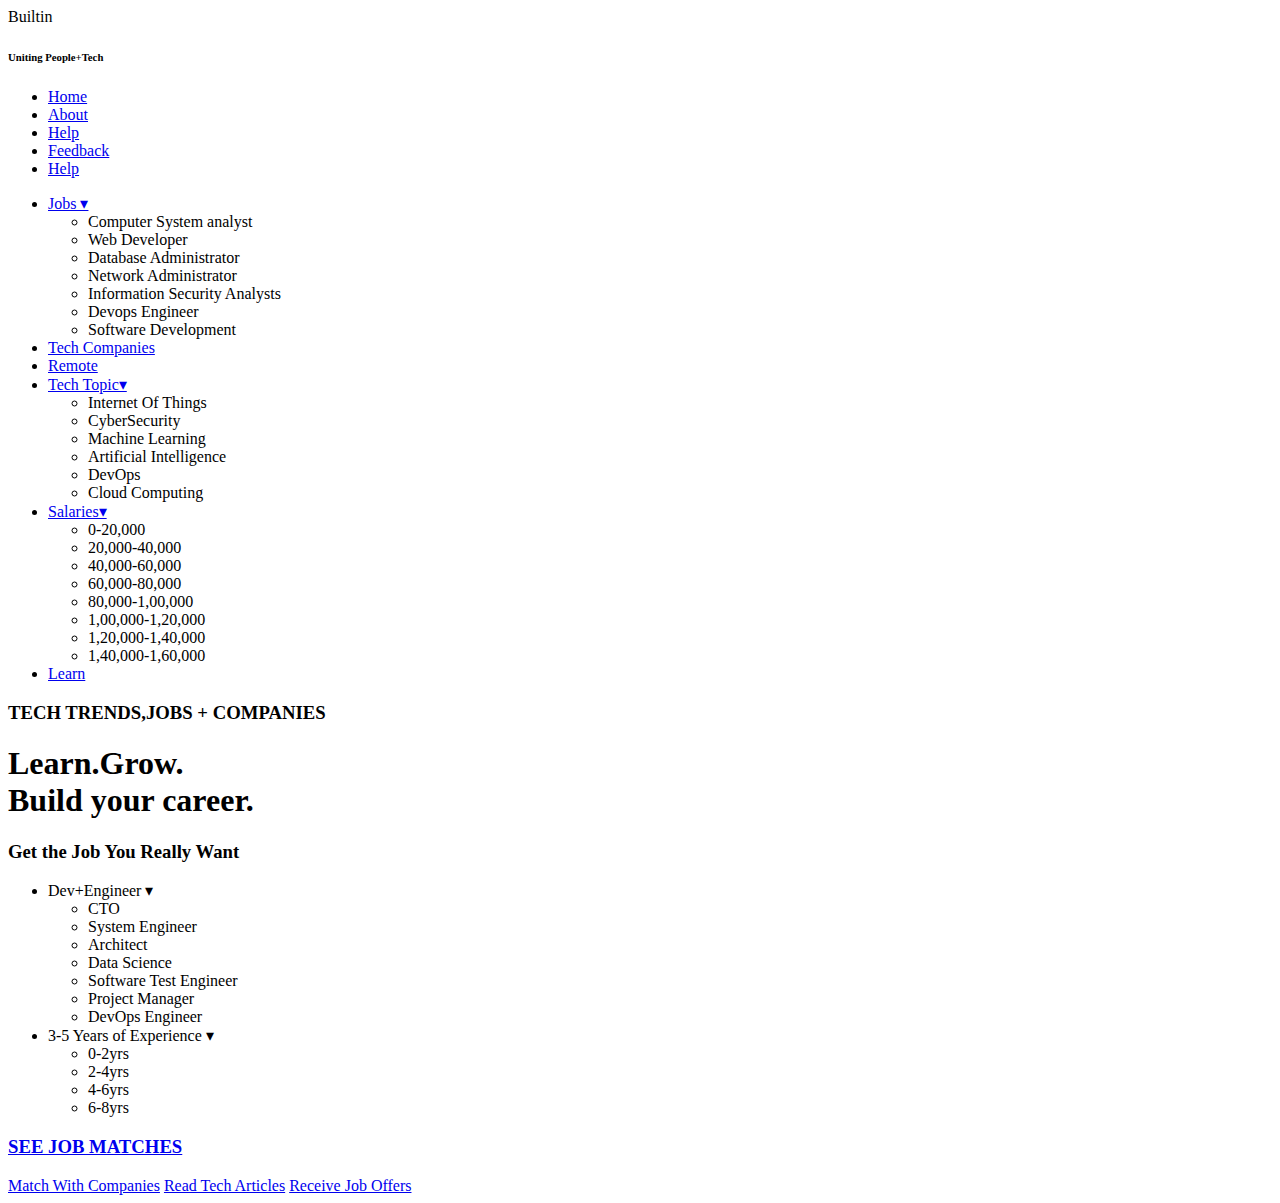
==== index.html @ 72d0566e "Add files via upload" ====
<!DOCTYPE html>
<html lang="en">
<head>
    <meta charset="UTF-8">
    <meta name="viewport" content="width=device-width, initial-scale=1.0">
    <title>Builtin</title>
    <link href="https://simran-nayak.github.io/My-UI-Projectr/" rel="stylesheet" href="header.css"/>
</head>
<body>
    <div>
    <header>
        <nav class="parent">
            <label class="child">Builtin &nbsp;<h6>Uniting People+Tech</h6></label>
              <ul>
                <li><a class="headera" href="#">Home</a></li>
                <li><a class="headera" href="#">About</a></li>
                <li><a class="headera" href="#">Help</a></li>
                <li><a class="headera" href="#">Feedback</a></li>
                <li><a class="headera" href="#">Help</a></li>
              </ul>
        </nav>
</div>
<div>
        <nav class="menubar">
            <ul>
                <li><a href="#">Jobs &#x25BE;</a>
                <div class="dropdown">
                    <ul>
                        <li>Computer System analyst</li>
                        <li>Web Developer</li>
                        <li>Database Administrator</li>
                        <li>Network Administrator</li>
                        <li>Information Security Analysts</li>
                        <li>Devops Engineer</li>
                        <li>Software Development</li>
                    </ul>
                </div> </li>
                <li><a href="#">Tech Companies</a> </li>
                <li><a href="#">Remote</a> </li>
                <li><a href="#">Tech Topic&#x25BE;</a> 
                <div id="tech-dropdown">
                    <ul>
                        <li>Internet Of Things</li>
                        <li>CyberSecurity</li>
                        <li>Machine Learning</li>
                        <li>Artificial Intelligence</li>
                        <li>DevOps</li>
                        <li>Cloud Computing</li>
                    </ul>
                </div>
                </li>
                <li><a href="#">Salaries&#x25BE;</a> 
                    <div id="salaries-list">
                <ul>
                    <li>0-20,000</li>
                    <li>20,000-40,000</li>
                    <li>40,000-60,000</li>
                    <li>60,000-80,000</li>
                    <li>80,000-1,00,000</li>
                    <li>1,00,000-1,20,000</li>
                    <li>1,20,000-1,40,000</li>
                    <li>1,40,000-1,60,000</li>
                </ul>
                </div>
                </li>
                <li><a href="#">Learn</a> </li>
            </ul>
        </nav>
    </div>

    <div id="h4header">
    <h3>TECH TRENDS,JOBS + COMPANIES</h3>
    <h1>Learn.Grow.<br>Build your career.</h1>
    </div>
    <div id="box">
      <h3>Get the Job You Really Want</h3>
      <div ID="fill-list">
   <ul >
    <li>Dev+Engineer &#x25BE;
        <div id="dev-dropdown">
            <ul>
                <li>CTO</li>
                <li>System Engineer</li>
                <li>Architect</li>
                <li>Data Science</li>
                <li>Software Test Engineer</li>
                <li>Project Manager</li>
                <li>DevOps Engineer</li>
            </ul>
        </div>
    </li>
    <li>3-5 Years of Experience &#x25BE;
        <div id="experience">
        <ul>
            <li>0-2yrs</li>
            <li>2-4yrs</li>
            <li>4-6yrs</li>
            <li>6-8yrs</li>
        </ul>
    </li>
   </ul>
   <h3 id="h3header"><a href="#" id="a-h3">SEE JOB MATCHES</a></h3>
   </div>
    </div>
    <div id="footer-list">
    
            <a href="#" class="anchor">Match With Companies</a>
            <a href="#" class="anchor">Read Tech Articles</a>
            <a href="#" class="anchor">Receive Job Offers</a>
    </div>

</body>
</html>
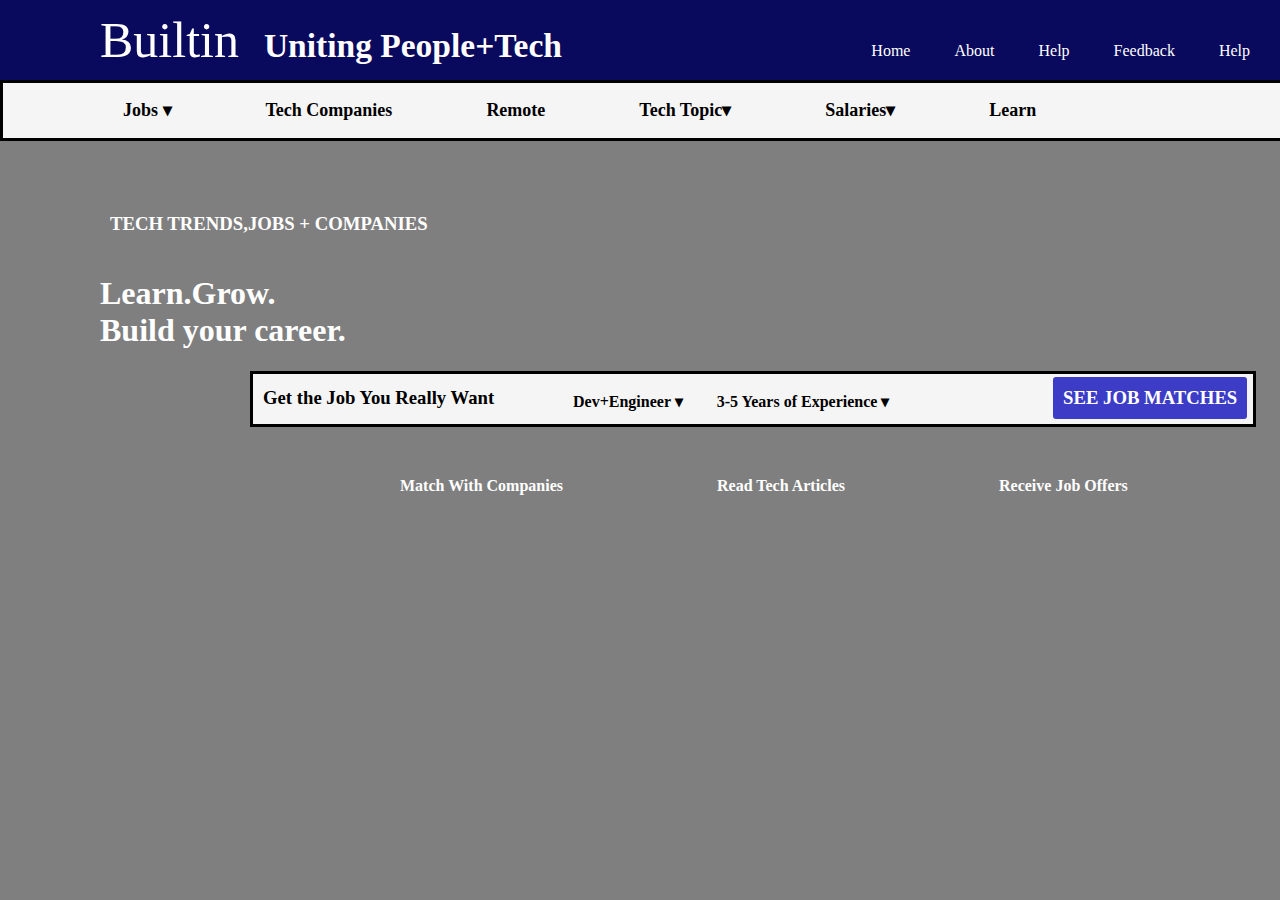
==== commit fff30720: "Add files via upload" ====
--- a/index.html
+++ b/index.html
@@ -4,7 +4,366 @@
     <meta charset="UTF-8">
     <meta name="viewport" content="width=device-width, initial-scale=1.0">
     <title>Builtin</title>
-    <link href="https://simran-nayak.github.io/My-UI-Projectr/" rel="stylesheet" href="header.css"/>
+    <style>
+        body{
+    background:url("https://wallpapers.com/images/hd/website-background-sdki780prxb1nfs5.jpg");
+    background-attachment: fixed;
+    background-position:center;
+    background-repeat: no-repeat;
+    background-size: cover;
+    background-blend-mode:darken;
+    background-color:rgba(0,0,0,0.5);
+    margin:0;
+    padding:0;
+    height:100vh;
+}
+.parent{
+    height:80px;
+    width:100%;
+    background-color:rgb(9, 9, 93);
+label{
+    display:inline;
+    color:white;
+    font-size:50px;
+    margin-left:100px;
+    line-height:80px;
+}
+ul{
+    margin-right:10px;
+    float:right;
+}
+ul li{
+    display:inline-block;
+    margin:10px;
+    line-height:50px;
+    
+}
+ul li a{
+    color:white;
+    padding:7px 10px;
+    border-radius:3px;
+    text-decoration:none;
+}
+.headera:hover{
+    background-color:darkblue;
+}
+@media(max-width:500px){
+    ul li a{
+        color:black;
+    }
+    .headera:hover{
+        background-color:blue;
+        border-radius:3px;
+        color:white;
+    }
+    ul{
+        display:flex;
+        flex-direction:column;
+        height:100vh;
+        width:100%;
+        align-items:center;
+    }
+    ul li{
+        display:block;
+        margin:0px 5px;
+        padding:7px 10px;
+    }
+}
+@media(max-width:600px){
+    ul li a{
+        color:black;
+    }
+    a:hover{
+        background-color:blue;
+        border-radius:3px;
+        color:white;
+    }
+    ul{
+        display:flex;
+        flex-direction:column;
+        height:100vh;
+        width:100%;
+        align-items:center;
+    }
+    ul li{
+        display:block;
+        margin:0px 5px;
+        padding:7px 10px;
+    }
+}
+@media(max-width:700px){
+    ul li a{
+        color:black;
+    }
+    a:hover{
+        background-color:blue;
+        border-radius:3px;
+        color:white;
+    }
+    ul{
+        display:flex;
+        flex-direction:column;
+        height:100vh;
+        width:100%;
+        align-items:center;
+    }
+    ul li{
+        display:block;
+        margin:0px 5px;
+        padding:7px 10px;
+    }
+}
+}
+.menubar{
+    display:block;
+    position:absolute;
+    background-color:whitesmoke;
+    color:black;
+    border:solid;
+    height:55px;
+    width:100%;
+    
+
+    ul li a{
+        padding: 10px;
+        margin-left:70px;
+        color:black;
+        font-weight: bold;
+        font-size: large;
+        text-decoration: none;
+        
+    }
+    ul li a:hover{
+        background-color: rgb(58, 55, 55);
+        border-radius:3px;
+        color:white;
+    }
+    li{
+        display:inline-block;
+               
+    }
+    ul{
+       
+        float:left;
+    }
+}
+
+ul li:hover .dropdown{
+    display:block;
+    position:absolute;
+    margin-left: 70px;
+    margin-top:7px;
+    font-size: 18px;
+    background-color:whitesmoke;
+}
+.dropdown{
+    display:none;
+}
+
+.dropdown ul li{
+    display:block;
+    font-size:large;
+}
+.dropdown ul li:hover{
+    background-color:darkblue;
+    color:white;
+    padding:9px;
+    font-size:20px;
+}
+.dropdown ul{
+    line-height:30px;
+    margin-right:100px;
+    padding:0px;
+
+}
+#h4header{
+    color:white;
+    margin-top: 120px;
+    margin-left:100px;
+}
+#box{
+   
+    margin-top:0px;
+    margin-left:250px;
+    width:1000px;
+    height:50px;
+    border:solid;
+    background-color:whitesmoke;
+    font-weight: bold;
+}
+
+#choicedrop{
+    display:inline-block;
+}
+h3{
+    display:inline-block;
+    margin-top:13px;
+    margin-left:10px
+}
+#fill-list li{
+    display:inline-block;
+    margin-left:30px;
+}
+#fill-list ul{
+    margin-left:250px;
+    margin-top:-35px;
+}
+#matches li{
+    border:transparent;
+    height:15px;
+    width:50px;
+    background-color:blue;
+}
+#h3header{
+    display: inline;
+    position:absolute;
+    padding:10px;
+    background-color:rgb(60, 60, 199);
+    color:White;
+    margin-left:800px;
+    margin-top:-50px;
+    border-radius:3px;
+}
+#a-h3{
+    display:inline;
+    color:white;
+    text-decoration: none;
+    
+}
+#footer-list{
+    color:white;
+}
+#footer-list {
+    display:inline-block;
+    margin-left:250px;
+    margin-top:50px;
+}
+.anchor{
+    text-decoration: none;
+    color:white;
+    margin-left:150px;
+    font-weight: bold;
+}
+.anchor:hover{
+    background-color:rgb(0,0,0,0.7);
+    padding:10px;
+    border-radius: 5px;
+}
+h6{
+    display:inline;
+}
+
+ul li:hover #experience{
+    display:block;
+    position:absolute;
+   margin-top:35px;
+   margin-left:130px;
+}
+#experience{
+    display:none;
+}
+
+#experience ul li{
+    display:block;
+    font-size:20px;
+    margin-left:0px;
+    padding: 10px;
+}
+#experience ul li:hover{
+    background-color:darkblue;
+    color:white;
+}
+#experience ul{
+    line-height: 50px;
+    margin-left:0px;
+    margin-right:0px;
+    padding:0px;
+    background-color: whitesmoke;
+
+}
+ul li:hover #salaries-list{
+    display:block;
+    position:absolute;
+    margin-left: 90px;
+    margin-top: 9px;
+  
+}
+#salaries-list ul li{
+    display:block;
+    color:black;
+    background-color:whitesmoke;
+    font-size: 20px;
+    line-height: 30px;;
+}
+#salaries-list{
+    display:none;
+}
+#salaries-list ul{
+    margin:0px;
+    padding: 0px;
+}
+#salaries-list ul li:hover{
+    background-color: darkblue;
+    padding:10px;
+    color:white;
+}
+ul li:hover #tech-dropdown{
+    display:block;
+    position:absolute;
+    margin-top: 10px;
+}
+#tech-dropdown{
+    display:none;
+}
+
+#tech-dropdown ul li{
+    display:block;
+    color:black;
+    background-color: whitesmoke;
+    line-height:30px;
+    font-size: 20px;
+    margin-left: 70px;
+}
+#tech-dropdown ul li:hover{
+    background-color:darkblue;
+    color:white;
+    padding:10px;
+    font-size:20px;
+}
+#dev-dropdown{
+    display:block;
+    position:absolute;
+}
+ul li:hover #dev-dropdown{
+    display:block;
+    position:absolute;
+    background-color: whitesmoke;
+    margin-left:50px;
+    margin-top:0px;
+}
+#dev-dropdown{
+    display:none;
+}
+
+#dev-dropdown ul li{
+    display:block;
+    line-height: 30px;
+    margin:0px;
+    padding:0px;
+    font-size: 20px;
+    font-weight:lighter;
+}
+#dev-dropdown ul{
+    margin:0px;
+    padding:0px;
+}
+#dev-dropdown ul li:hover{
+    background-color: darkblue;
+    color:white;
+    padding:10px;
+}
+
+    </style>
 </head>
 <body>
     <div>
